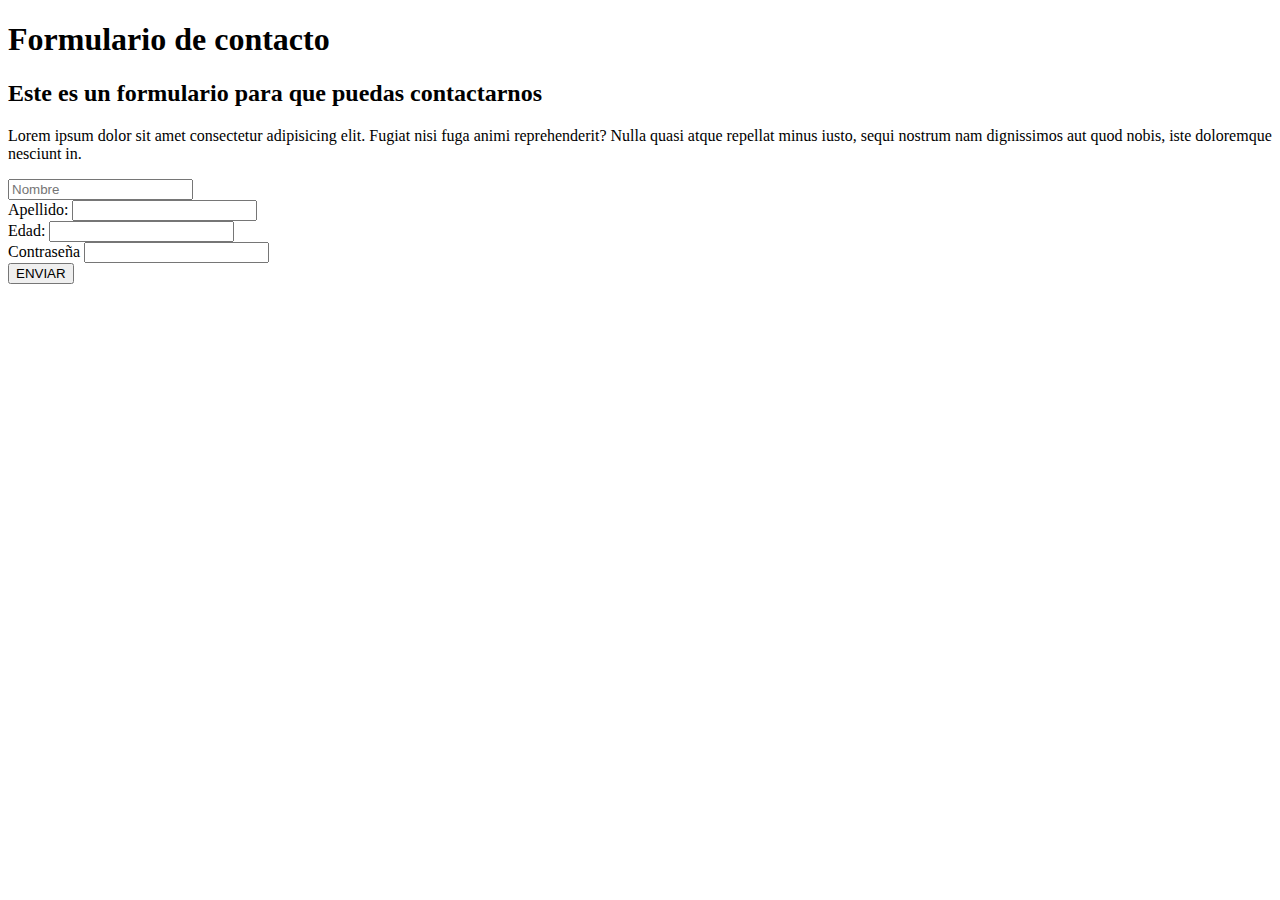
==== html/contacto.html @ d627b36d "inicio página" ====
<!DOCTYPE html>
<html lang="en">
<head>
    <meta charset="UTF-8">
    <meta name="viewport" content="width=, initial-scale=1.0">
    <title>Document</title>
</head>
<body>
    <header>
        <h1>Formulario de contacto</h1>
    </header>
    <main>
        <div>
            <h2>Este es un formulario para que puedas contactarnos</h2>
            <p>Lorem ipsum dolor sit amet consectetur adipisicing elit. Fugiat nisi fuga animi reprehenderit? Nulla quasi atque repellat minus iusto, sequi nostrum nam dignissimos aut quod nobis, iste doloremque nesciunt in.</p>
        </div>

        <form>
            <div>
                <input type="text" name="nombre" placeholder="Nombre">
            </div>
             
            <div>
                 <label for="apellido">Apellido: </label>
                 <input type="text" name="apellido">
            </div>

            <div>
                <label for="edad">Edad: </label>
                <input type="number" name="edad">
            </div>

            <div>
                <label for="contraseña">Contraseña</label>
                <input type="password" name="contraseña">
            </div>

            <button>ENVIAR</button>

        </form>
    </main>
    
</body>
</html>
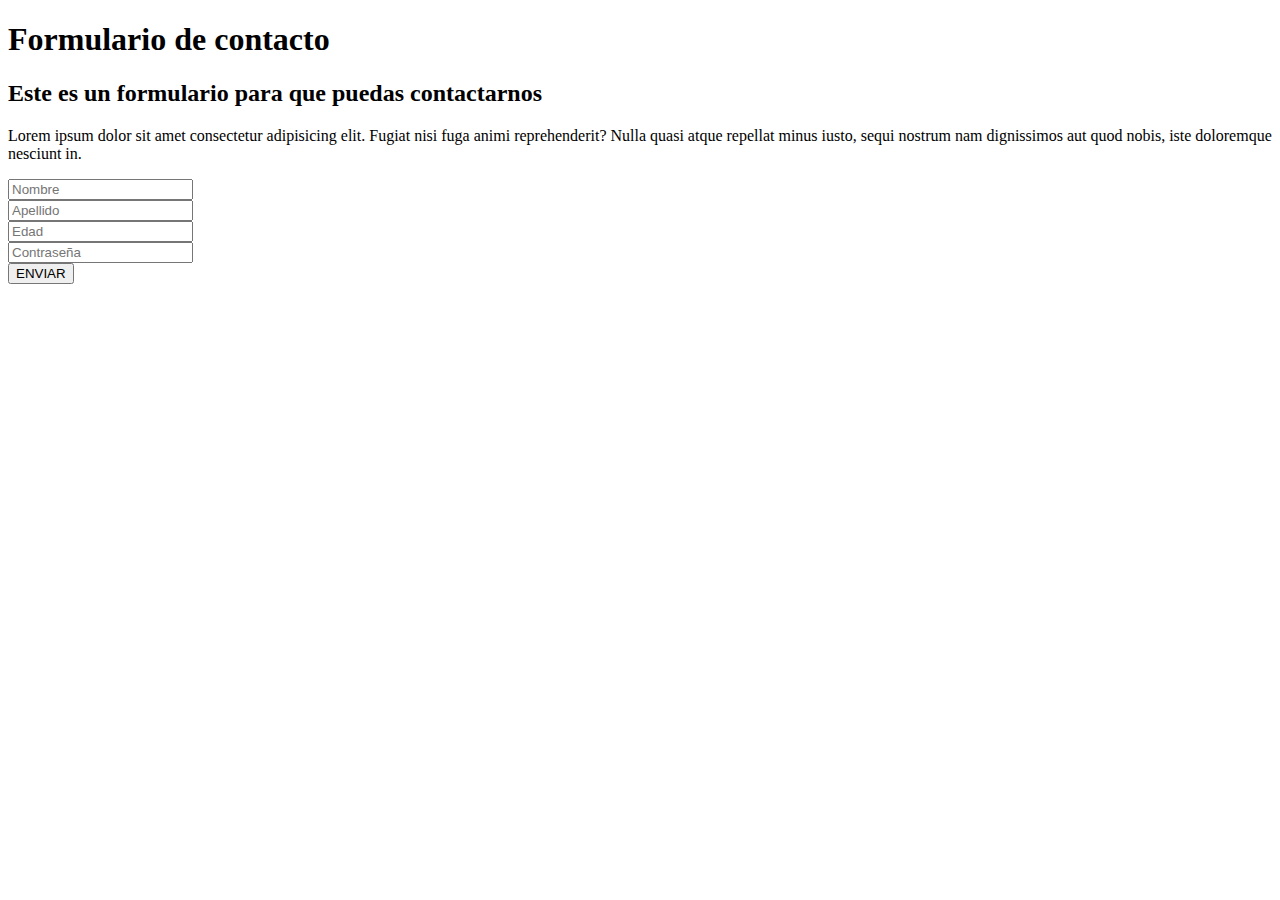
==== commit 475424e2: "un poco ordenado" ====
--- a/html/contacto.html
+++ b/html/contacto.html
@@ -21,18 +21,15 @@
             </div>
              
             <div>
-                 <label for="apellido">Apellido: </label>
-                 <input type="text" name="apellido">
+                 <input type="text" name="apellido" placeholder="Apellido">
             </div>
 
             <div>
-                <label for="edad">Edad: </label>
-                <input type="number" name="edad">
+                <input type="number" name="edad" placeholder="Edad">
             </div>
 
             <div>
-                <label for="contraseña">Contraseña</label>
-                <input type="password" name="contraseña">
+                <input type="password" name="contraseña" placeholder="Contraseña">
             </div>
 
             <button>ENVIAR</button>
